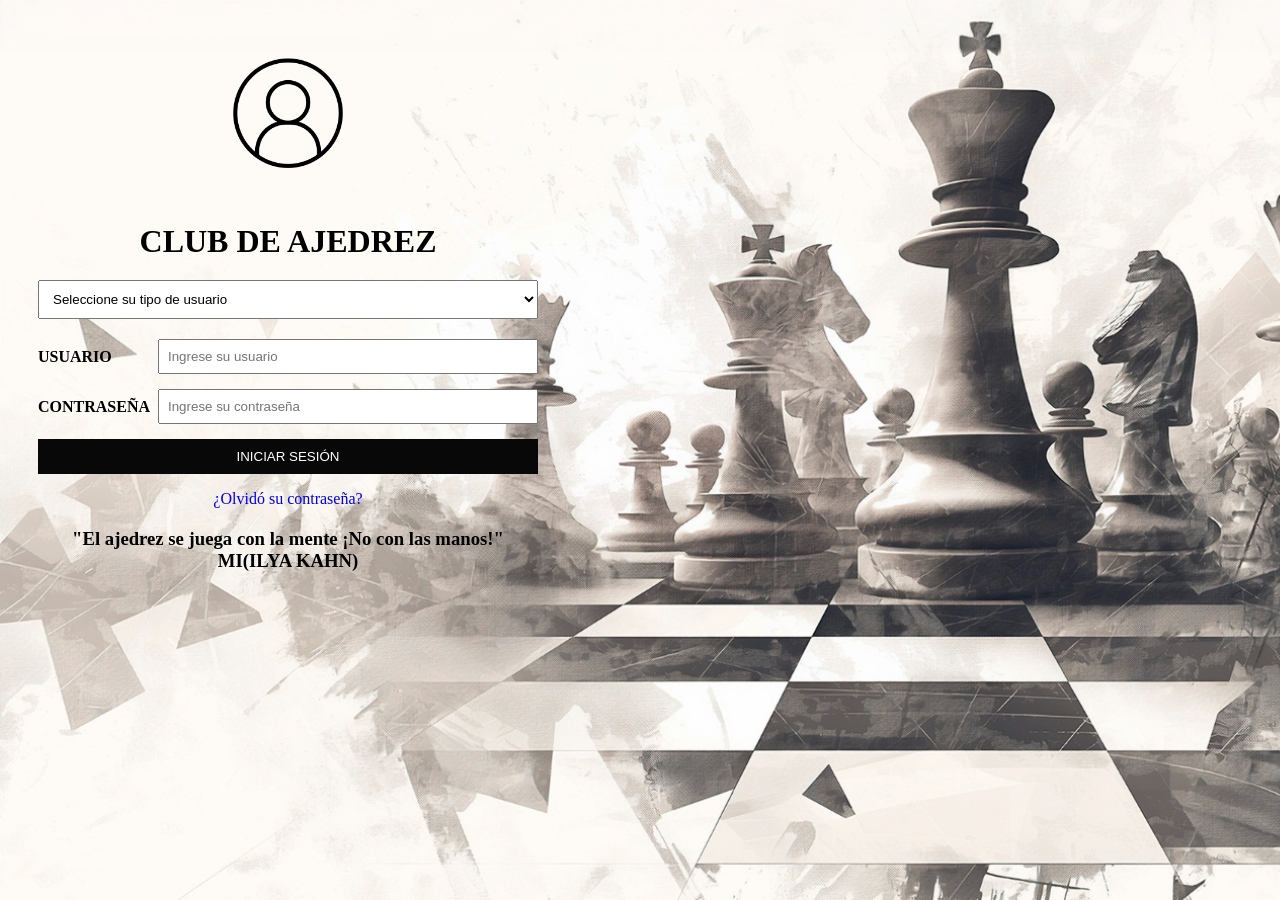
==== index.html @ 84024c9e "Se agrega el proyecto de club de ajedrez" ====
<!DOCTYPE html>
<html lang="es">
<head>
<meta charset="UTF-8">
<meta name="viewport" content="width=device-width, initial-scale=1.0">
<title>Club de Ajedrez</title>
<link rel="stylesheet" href="style.css">
</head>
<body>
<div class="contenedor">
<img src="iconologin.png" class="icono">
<body background="ajedrez.jpg" class="ajedrez">
</body>
<h1>CLUB DE AJEDREZ</h1>
<form>
<select>
<option>Seleccione su tipo de usuario</option>
<option>Administrador</option>
<option>Entrenador</option>
<option>Estudiante</option>
</select>
<div class="fila">
<label>USUARIO</label>
<input type="text" placeholder="Ingrese su usuario">
</div>
<div class="fila">
<label>CONTRASEÑA</label>
<input type="password" placeholder="Ingrese su contraseña">
</div>
<button type="submit">INICIAR SESIÓN</button>
<p>
<a href="#">¿Olvidó su contraseña?</a>
</p>
</form>
<h3>"El ajedrez se juega con la mente ¡No con las manos!"
                MI(ILYA KAHN)
</h3>
</div>
</body>
</html>
---- style.css ----
.contenedor{
width:500px;
padding:30px;
text-align:center;
border-radius:10px;
}
.icono{
width:150px;
height:150px;
margin-bottom:10px;
}
h1{
margin-bottom:20px;
}
select{
width:100%;
padding:10px;
margin-bottom:20px;
}
.fila{
display:flex;
align-items:center;
margin-bottom:15px;
}
label{
width:120px;
text-align:left;
font-weight:bold;
}
input{
flex:1;
padding:8px;
}
button{
width:100%;
padding:10px;
background-color:#080808;
color:white;
border:none;
cursor:pointer;
}
button:hover{
background-color:#493535;
}
a{
text-decoration:none;
}
h3{
margin-top:20px;
}
.ajedrez{
background-repeat: no-repeat;
background-attachment: fixed;
background-size: cover;
}
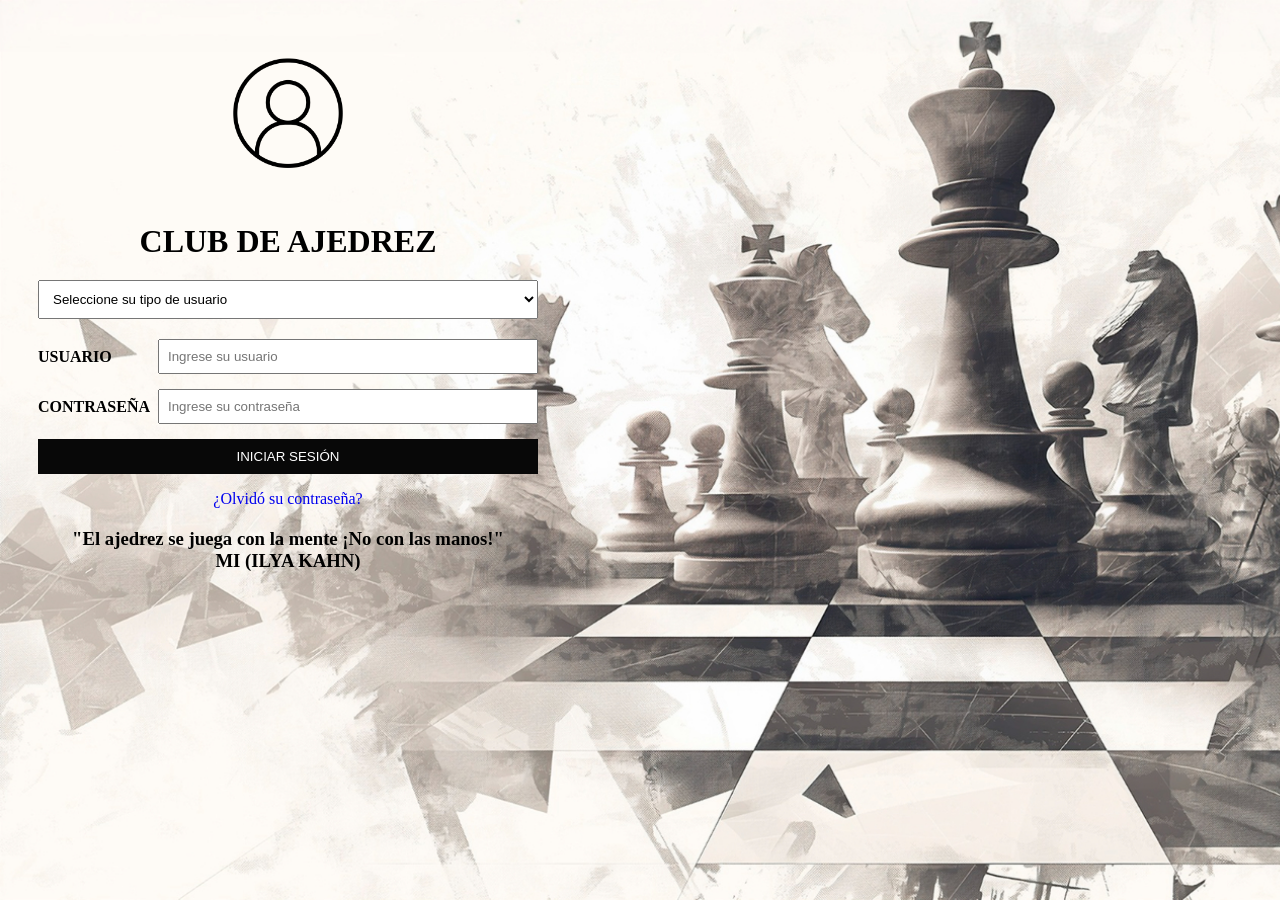
==== commit 5968e087: "Se introduce el login de adminitrador." ====
--- a/index.html
+++ b/index.html
@@ -1,40 +1,90 @@
+
 <!DOCTYPE html>
 <html lang="es">
 <head>
-<meta charset="UTF-8">
-<meta name="viewport" content="width=device-width, initial-scale=1.0">
-<title>Club de Ajedrez</title>
-<link rel="stylesheet" href="style.css">
+    <meta charset="UTF-8">
+    <meta name="viewport" content="width=device-width, initial-scale=1.0">
+    <title>Club de Ajedrez</title>
+    <link rel="stylesheet" href="style.css">
 </head>
+
 <body>
-<div class="contenedor">
-<img src="iconologin.png" class="icono">
-<body background="ajedrez.jpg" class="ajedrez">
+    <div class="contenedor">
+
+        <img src="iconologin.png" class="icono">
+        <body background="ajedrez.jpg" class="ajedrez">
+
+        <h1>CLUB DE AJEDREZ</h1>
+
+        <form id="formLogin">
+
+            <select id="rol" required>
+                <option value="">Seleccione su tipo de usuario</option>
+                <option value="administrador">Administrador</option>
+                <option value="entrenador">Entrenador</option>
+                <option value="estudiante">Estudiante</option>
+            </select>
+
+            <div class="fila">
+                <label for="usuario">USUARIO</label>
+                <input
+                    type="text"
+                    id="usuario"
+                    placeholder="Ingrese su usuario"
+                    required
+                >
+            </div>
+
+            <div class="fila">
+                <label for="contrasena">CONTRASEÑA</label>
+                <input
+                    type="password"
+                    id="contrasena"
+                    placeholder="Ingrese su contraseña"
+                    required
+                >
+            </div>
+
+            <button type="submit">INICIAR SESIÓN</button>
+
+            <p id="mensaje"></p>
+
+            <p>
+                <a href="#">¿Olvidó su contraseña?</a>
+            </p>
+
+        </form>
+
+        <h3>
+            "El ajedrez se juega con la mente ¡No con las manos!"
+            <br>MI (ILYA KAHN)
+        </h3>
+
+    </div>
+
+    <script>
+        const formulario = document.getElementById("formLogin");
+
+        formulario.addEventListener("submit", function(event) {
+            event.preventDefault();
+
+            const rol = document.getElementById("rol").value;
+            const usuario = document.getElementById("usuario").value.trim();
+            const contrasena = document.getElementById("contrasena").value;
+            const mensaje = document.getElementById("mensaje");
+
+            if (
+                rol === "administrador" &&
+                usuario === "admin" &&
+                contrasena === "1234"
+            ) {
+                window.location.href = "administrador.html";
+            } else {
+                mensaje.textContent =
+                    "Rol, usuario o contraseña incorrectos.";
+            }
+        });
+    </script>
+
 </body>
-<h1>CLUB DE AJEDREZ</h1>
-<form>
-<select>
-<option>Seleccione su tipo de usuario</option>
-<option>Administrador</option>
-<option>Entrenador</option>
-<option>Estudiante</option>
-</select>
-<div class="fila">
-<label>USUARIO</label>
-<input type="text" placeholder="Ingrese su usuario">
-</div>
-<div class="fila">
-<label>CONTRASEÑA</label>
-<input type="password" placeholder="Ingrese su contraseña">
-</div>
-<button type="submit">INICIAR SESIÓN</button>
-<p>
-<a href="#">¿Olvidó su contraseña?</a>
-</p>
-</form>
-<h3>"El ajedrez se juega con la mente ¡No con las manos!"
-                MI(ILYA KAHN)
-</h3>
-</div>
-</body>
-</html>+</html>
